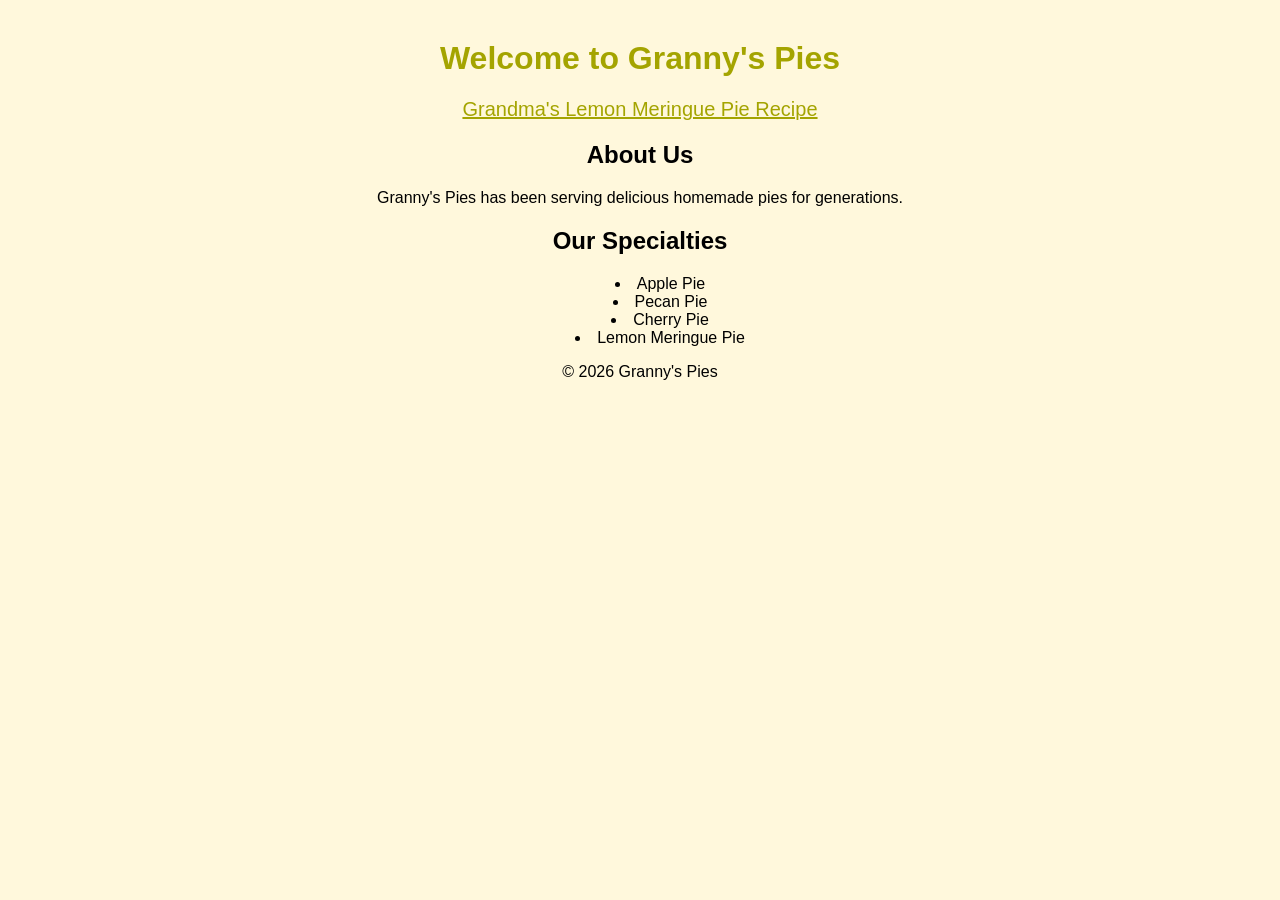
==== index.html @ f7528906 "Add files via upload" ====
<!DOCTYPE html>
<html lang="en">
<head>
<meta charset="UTF-8">
<meta name="viewport" content="width=device-width, initial-scale=1.0">
<title>Granny's Pies</title>
<link rel="stylesheet" href="index.css">
</head>
<body>
<header><h1>Welcome to Granny's Pies</h1></header>
<nav><a href="pie.html">Grandma's Lemon Meringue Pie Recipe</a></nav>
<section>
<h2>About Us</h2>
<p>Granny's Pies has been serving delicious homemade pies for generations.</p>
</section>
<section>
<h2>Our Specialties</h2>
<ul>
<li>Apple Pie</li><li>Pecan Pie</li><li>Cherry Pie</li><li>Lemon Meringue Pie</li>
</ul>
</section>
<footer><p>&copy; 2026 Granny's Pies</p></footer>
</body>
</html>
---- index.css ----
body{font-family:Arial,Helvetica,sans-serif;background:#fff8dc;text-align:center;margin:40px}
h1,a{color:#A4A400}
a{font-size:20px}
ul{list-style-position:inside}
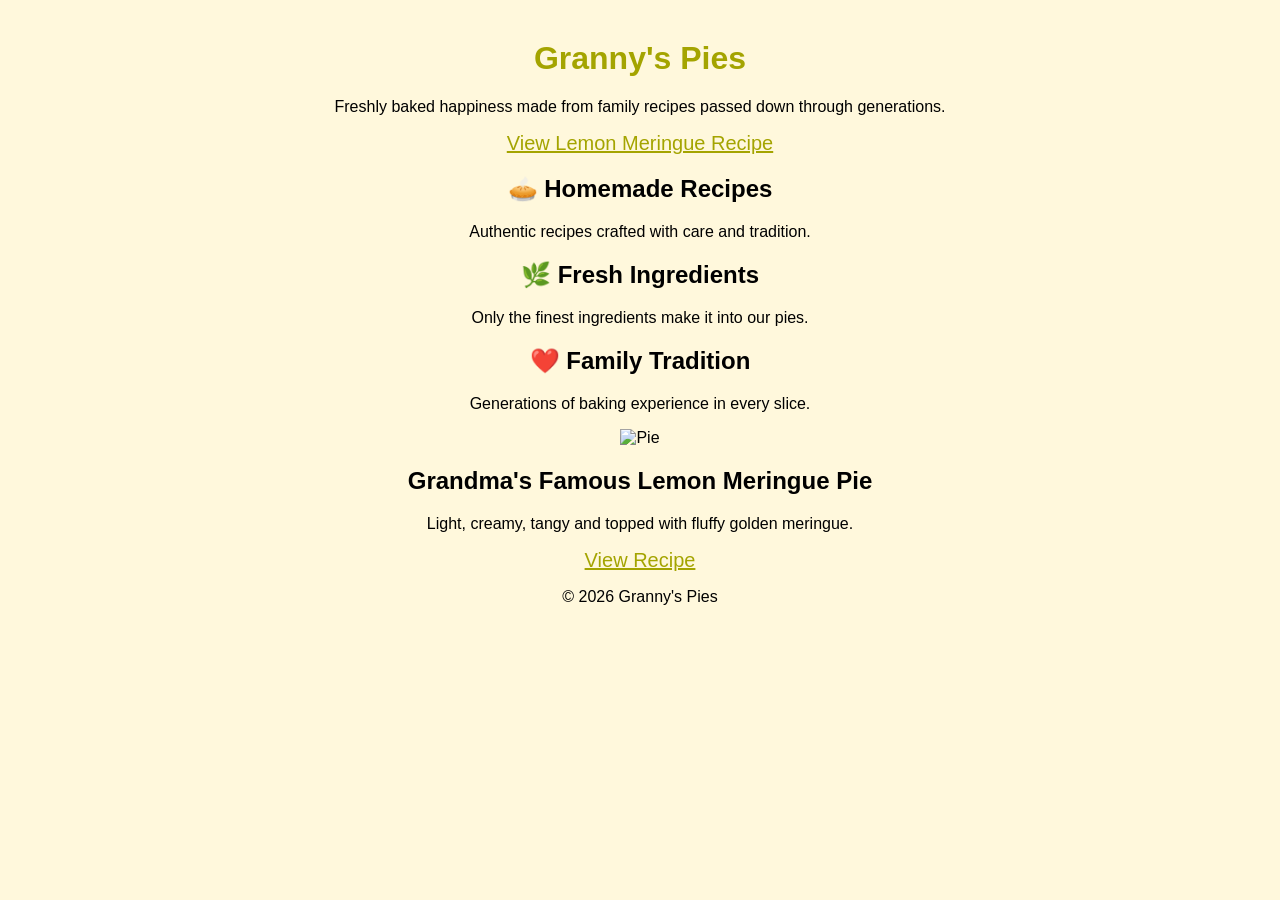
==== commit 35d3b313: "Refactor index.html to enhance structure and content" ====
--- a/index.html
+++ b/index.html
@@ -1,24 +1,71 @@
 <!DOCTYPE html>
 <html lang="en">
 <head>
-<meta charset="UTF-8">
-<meta name="viewport" content="width=device-width, initial-scale=1.0">
-<title>Granny's Pies</title>
-<link rel="stylesheet" href="index.css">
+    <meta charset="UTF-8">
+    <meta name="viewport" content="width=device-width, initial-scale=1.0">
+    <title>Granny's Pies</title>
+    <link rel="stylesheet" href="index.css">
 </head>
 <body>
-<header><h1>Welcome to Granny's Pies</h1></header>
-<nav><a href="pie.html">Grandma's Lemon Meringue Pie Recipe</a></nav>
-<section>
-<h2>About Us</h2>
-<p>Granny's Pies has been serving delicious homemade pies for generations.</p>
+
+<header class="hero">
+    <div class="hero-content">
+        <h1>Granny's Pies</h1>
+        <p>
+            Freshly baked happiness made from family recipes passed down
+            through generations.
+        </p>
+
+        <a href="pie.html" class="btn">
+            View Lemon Meringue Recipe
+        </a>
+    </div>
+</header>
+
+<section class="features">
+
+    <div class="card">
+        <h2>🥧 Homemade Recipes</h2>
+        <p>Authentic recipes crafted with care and tradition.</p>
+    </div>
+
+    <div class="card">
+        <h2>🌿 Fresh Ingredients</h2>
+        <p>Only the finest ingredients make it into our pies.</p>
+    </div>
+
+    <div class="card">
+        <h2>❤️ Family Tradition</h2>
+        <p>Generations of baking experience in every slice.</p>
+    </div>
+
 </section>
-<section>
-<h2>Our Specialties</h2>
-<ul>
-<li>Apple Pie</li><li>Pecan Pie</li><li>Cherry Pie</li><li>Lemon Meringue Pie</li>
-</ul>
+
+<section class="featured">
+
+    <img
+        src="https://images.unsplash.com/photo-1519915028121-7d3463d20b13?w=1200"
+        alt="Pie">
+
+    <div class="featured-content">
+        <h2>Grandma's Famous Lemon Meringue Pie</h2>
+
+        <p>
+            Light, creamy, tangy and topped with fluffy golden meringue.
+        </p>
+
+        <a href="pie.html" class="btn">
+            View Recipe
+        </a>
+    </div>
+
 </section>
-<footer><p>&copy; 2026 Granny's Pies</p></footer>
+
+<footer>
+
+    <p>© 2026 Granny's Pies</p>
+
+</footer>
+
 </body>
-</html>+</html>
